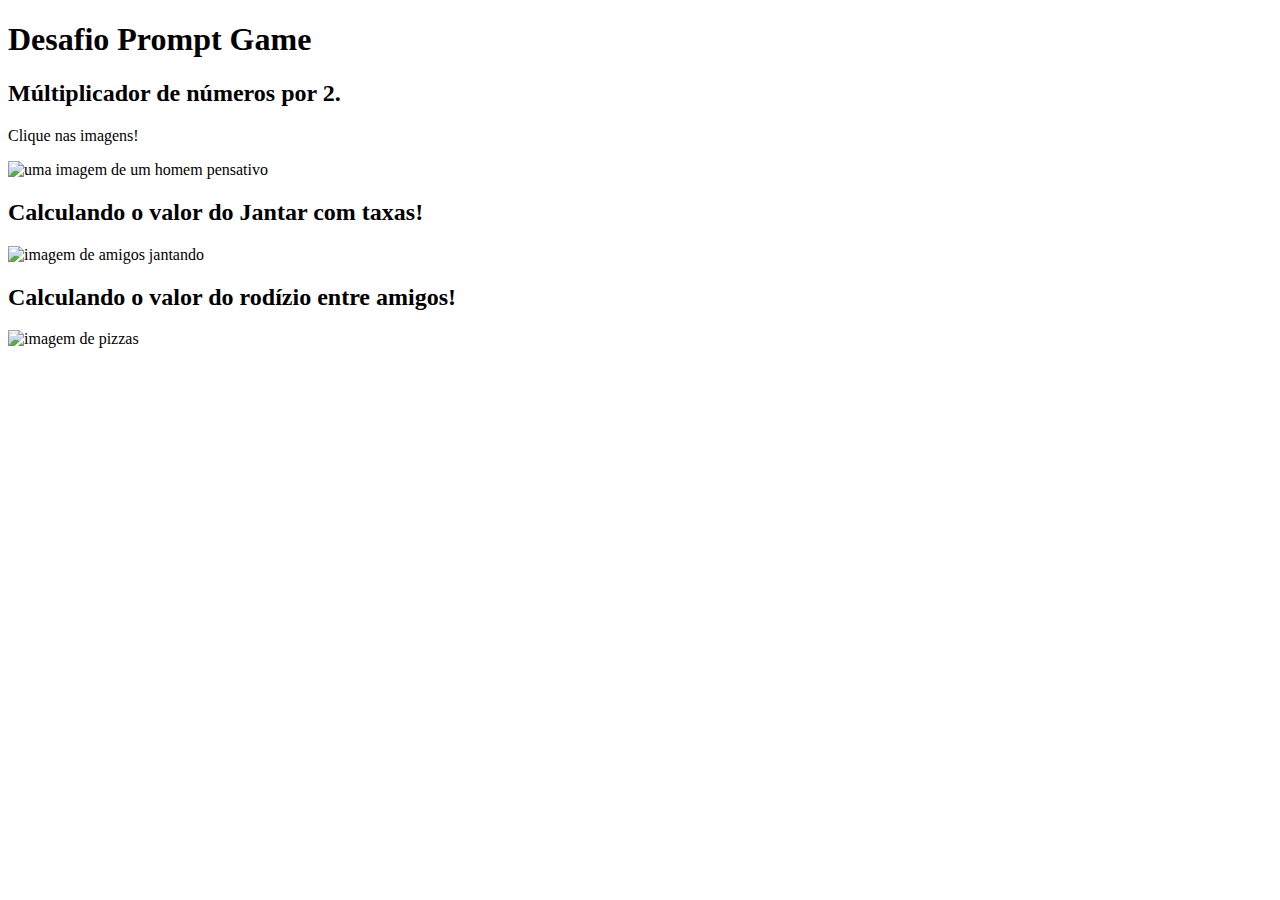
==== index.html @ ee0ecb98 "movimentando o index para página inicial pq vercel reconhecer online." ====
<!DOCTYPE html>
<html lang="pt-BR">

<head>
  <meta charset="UTF-8" />
  <meta http-equiv="X-UA-Compatible" content="IE=edge" />
  <meta name="viewport" content="width=device-width, initial-scale=1.0" />
  <link rel="stylesheet" href="style.css" />
</head>

<body>
  <header>
    <h1>Desafio Prompt Game</h1>
  </header>
  
  <div class="containers">
    <h2>Múltiplicador de números por 2.</h2>
    <p class="clickImg">Clique nas imagens!</p>
    <a id="clickMultiplier">
      <img src="img/duvida.webp" alt="uma imagem de um homem pensativo">
    </a>
    <p id="receiveNumber" class="resultAll"></p>
  </div>

  <div class="containers">
    <h2>Calculando o valor do Jantar com taxas!</h2>
    
    <a id="clickDinner">
      <img src="img/jantar entre amigos.avif" alt="imagem de amigos jantando">
    </a>
    <p id="resultDinner" class="resultAll"></p>
  </div>

  <div class="containers">
    <h2>Calculando o valor do rodízio entre amigos!</h2>
    
    <a id="clickPizza">
      <img src="img/pizzaria.jpg" alt="imagem de pizzas" class="teste">
    </a>
    <p id="resultPayment" class="resultAll"></p>
  </div>

</body>
<script src="./main.js"></script>

</html>
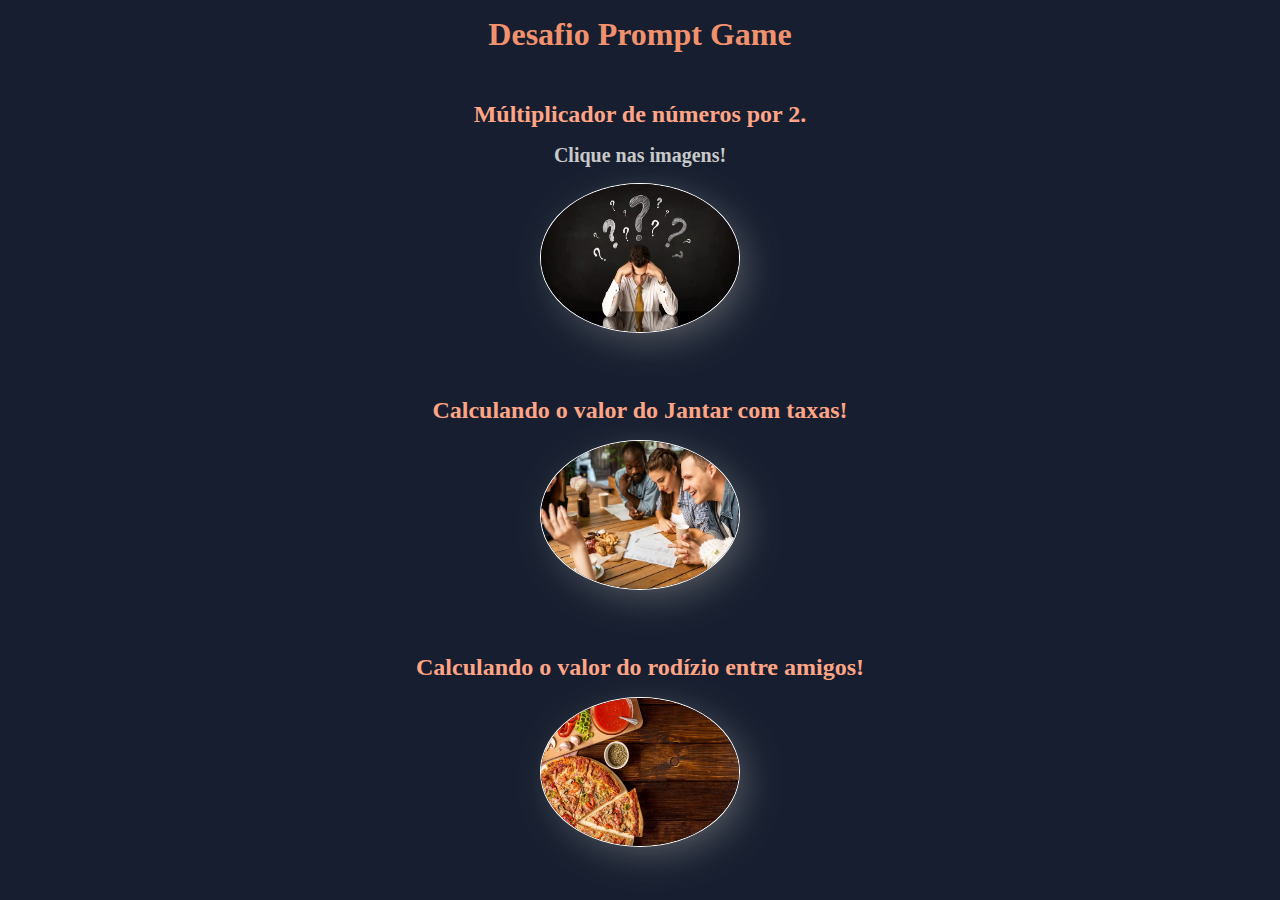
==== commit 25cf8807: "modificando alguns detalhes, finalizado e online" ====
--- a/index.html
+++ b/index.html
@@ -5,42 +5,34 @@
   <meta charset="UTF-8" />
   <meta http-equiv="X-UA-Compatible" content="IE=edge" />
   <meta name="viewport" content="width=device-width, initial-scale=1.0" />
-  <link rel="stylesheet" href="style.css" />
+  <link rel="stylesheet" href="src/style.css" />
 </head>
 
 <body>
   <header>
     <h1>Desafio Prompt Game</h1>
   </header>
-  
+
   <div class="containers">
     <h2>Múltiplicador de números por 2.</h2>
     <p class="clickImg">Clique nas imagens!</p>
-    <a id="clickMultiplier">
-      <img src="img/duvida.webp" alt="uma imagem de um homem pensativo">
-    </a>
+    <img src="src/img/duvida.webp" alt="uma imagem de um homem pensativo" id="clickMultiplier">
     <p id="receiveNumber" class="resultAll"></p>
   </div>
 
   <div class="containers">
     <h2>Calculando o valor do Jantar com taxas!</h2>
-    
-    <a id="clickDinner">
-      <img src="img/jantar entre amigos.avif" alt="imagem de amigos jantando">
-    </a>
+    <img src="src/img/jantar entre amigos.avif" alt="imagem de amigos jantando" id="clickDinner">
     <p id="resultDinner" class="resultAll"></p>
   </div>
 
   <div class="containers">
     <h2>Calculando o valor do rodízio entre amigos!</h2>
-    
-    <a id="clickPizza">
-      <img src="img/pizzaria.jpg" alt="imagem de pizzas" class="teste">
-    </a>
+    <img src="src/img/pizzaria.jpg" alt="imagem de pizzas" class="teste" id="clickPizza">
     <p id="resultPayment" class="resultAll"></p>
   </div>
 
 </body>
-<script src="./main.js"></script>
+<script src="src/main.js"></script>
 
 </html>--- a/src/style.css
+++ b/src/style.css
@@ -0,0 +1,48 @@
+* {
+    margin: 0;
+    padding: 0;
+    box-sizing: border-box;
+}
+body {
+    width: 700px;
+    margin: 0 auto;
+    background: #161e2f;
+}
+header h1 {
+    text-align: center;
+    padding-top: 1rem;
+    color: #F1916D;
+}
+.containers {
+    display: flex;
+    flex-direction: column;
+    align-items: center;
+    margin-top: 3rem;
+}
+.containers h2{
+    color: #ffa586;
+}
+.clickImg {
+    margin-top: 1rem;
+    font-size: 20px;
+    font-weight: bold;
+    color: #c9c9c9;
+}
+.containers img {
+    width: 200px;
+    height: 150px;
+    border-radius: 50%;
+    margin-top: 1rem;
+    cursor: pointer;
+    border: #FFFFFF solid 1px;
+    box-shadow: 10px 10px 50px -15px grey;
+    transition: 0.5s ease-in-out;
+}
+img:hover {
+    transform: scale(1.1);
+}
+.resultAll {
+    color: #b51a2b;
+    margin-bottom: 1rem;
+    font-size: 20px;
+}